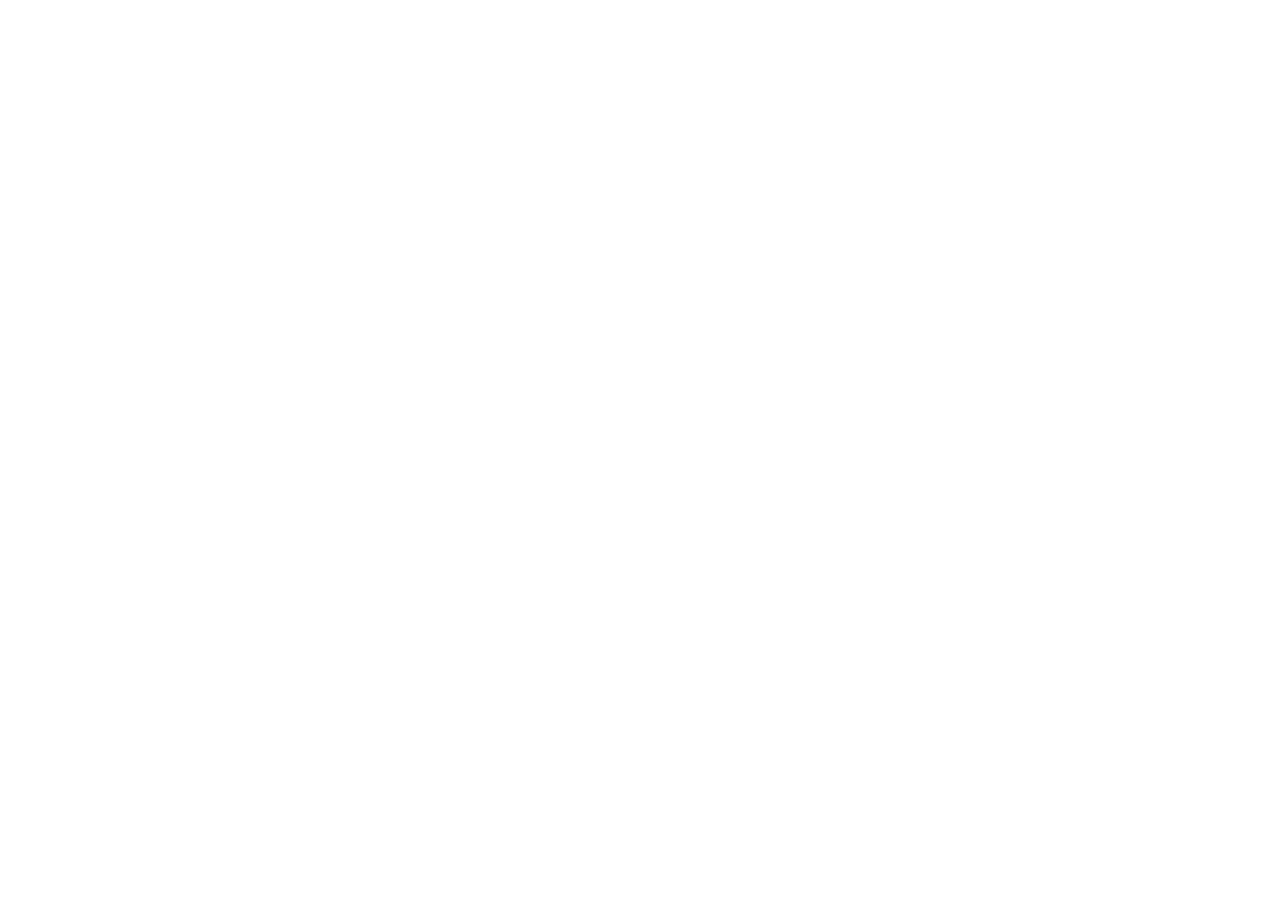
==== index.html @ 5504425e "Comienzo la practica con la estructura del index.html.js y signup" ====
<!DOCTYPE html>
<html lang="en">
<head>
    <meta charset="UTF-8">
    <meta name="viewport" content="width=device-width, initial-scale=1.0">
    <title>Lo miro y lo compro. WayPoP</title>

    <script type="module" src="./index.js"></script>
</head>
<body>
    
</body>
</html>
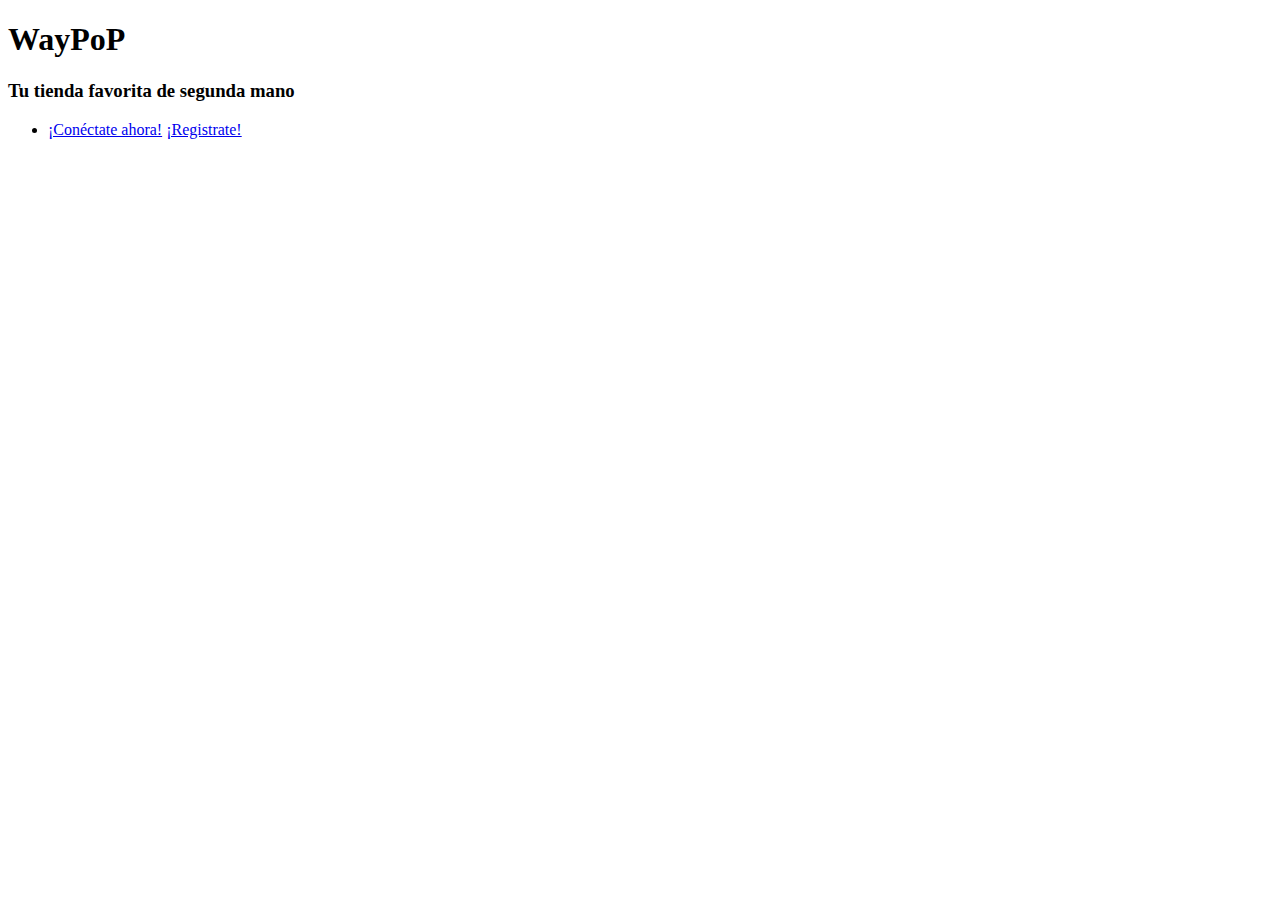
==== commit 5573cac3: "solucionado problema con token y añado session" ====
--- a/index.html
+++ b/index.html
@@ -3,11 +3,13 @@
 <head>
     <meta charset="UTF-8">
     <meta name="viewport" content="width=device-width, initial-scale=1.0">
-    <title>Lo miro y lo compro. WayPoP</title>
+    <title>WayPoP. Lo miro y lo compro.</title>
 
     <script type="module" src="./index.js"></script>
 </head>
 <body>
-    
+    <h1>WayPoP</h1>
+    <h3>Tu tienda favorita de segunda mano</h3>
+    <nav id="session"></nav>
 </body>
 </html>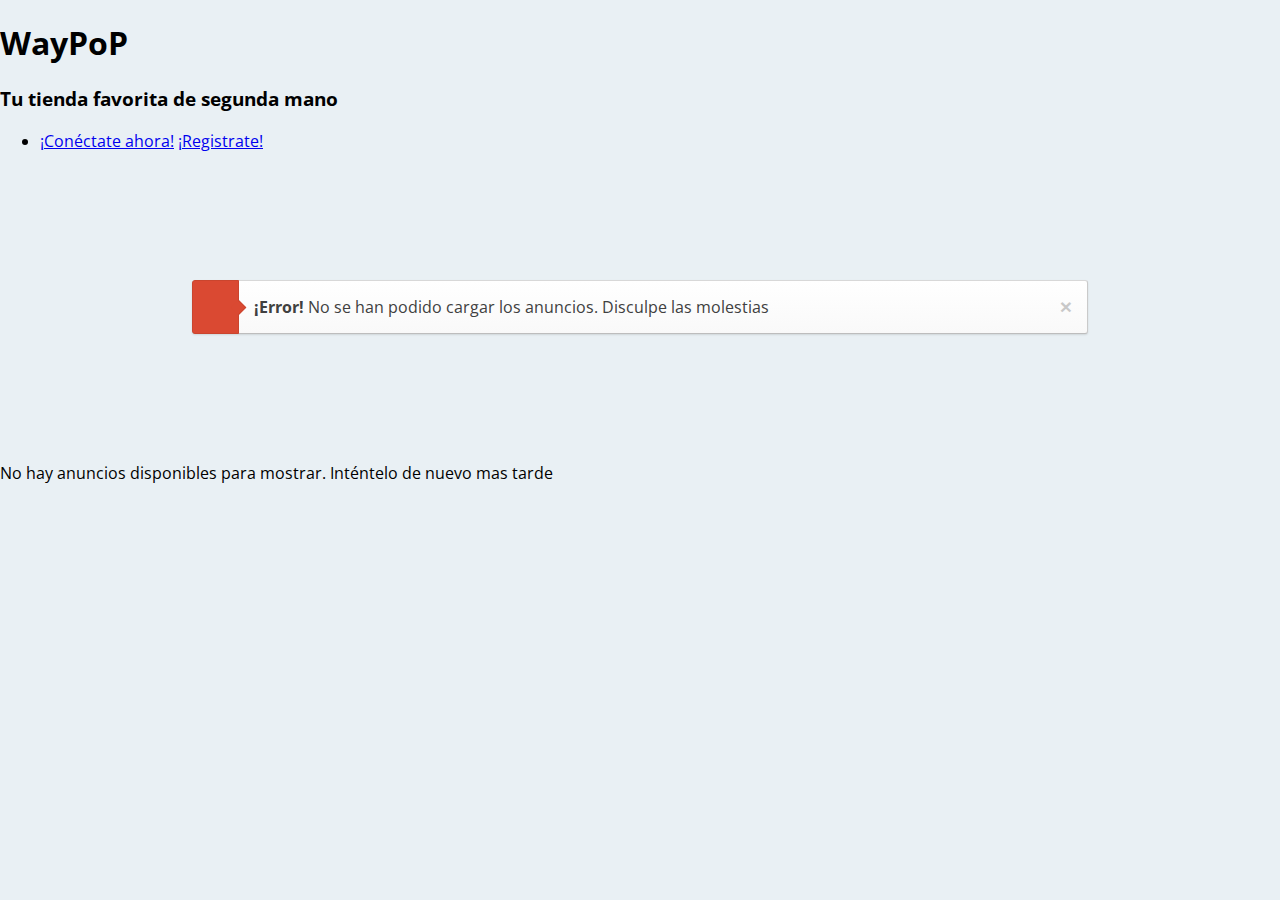
==== commit 3b864e79: "ad-list con notificaciones y loader" ====
--- a/index.html
+++ b/index.html
@@ -4,12 +4,16 @@
     <meta charset="UTF-8">
     <meta name="viewport" content="width=device-width, initial-scale=1.0">
     <title>WayPoP. Lo miro y lo compro.</title>
-
+    <link rel="stylesheet" href="./webModules/tools/notifications/style.css">
+    <link rel="stylesheet" href="./webModules/tools/loader/style.css">
     <script type="module" src="./index.js"></script>
 </head>
 <body>
     <h1>WayPoP</h1>
     <h3>Tu tienda favorita de segunda mano</h3>
     <nav id="session"></nav>
+    <section id="loader"></section>
+    <section id="notification"></section>
+    <section id="advertisement"></section>
 </body>
 </html>--- a/webModules/tools/notifications/style.css
+++ b/webModules/tools/notifications/style.css
@@ -0,0 +1,201 @@
+@import url(https://fonts.googleapis.com/css?family=Open+Sans:400,700);
+
+body {
+    font-family:'Open Sans',sans-serif;
+    line-height:normal;
+    background:#e9f0f4;
+    padding:0;
+    margin:0;   
+}
+
+.content {
+    padding:0;
+    margin:10% 15%;   
+}
+
+.close {
+    float: right;
+    font-size: 21px;
+    font-weight: bold;
+    line-height: 1;
+    color: #000;
+    text-shadow: 0 1px 0 #fff;
+    opacity: .2;
+}
+
+.close:hover,.close:focus {
+    color: #000;
+    text-decoration: none;
+    cursor: pointer;
+    opacity: .5;
+}
+
+button.close {
+    padding: 0;
+    cursor: pointer;
+    background: transparent;
+    border: 0;
+    -webkit-appearance: none;
+}
+
+.alert {
+    padding: 15px;
+    margin-bottom: 20px;
+    border: 1px solid transparent;
+    border-radius: 4px;
+}
+
+.alert h4 {
+    margin-top: 0;
+    color: inherit;
+}
+
+.alert .alert-link {
+    font-weight: bold;
+}
+
+.alert>p,.alert>ul {
+    margin-bottom: 0;
+}
+
+.alert>p+p {
+    margin-top: 5px;
+}
+
+.alert-dismissable {
+    padding-right: 35px;
+}
+
+.alert-dismissable .close {
+    position: relative;
+    top: -2px;
+    right: -21px;
+    color: inherit;
+}
+
+.alert-success {
+    background-color: #dff0d8;
+    border-color: #d6e9c6;
+    color: #3c763d;
+}
+
+.alert-success hr {
+    border-top-color: #c9e2b3;
+}
+
+.alert-success .alert-link {
+    color: #2b542c;
+}
+
+
+.alert-danger {
+    background-color: #f2dede;
+    border-color: #ebccd1;
+    color: #a94442;
+}
+
+.alert-danger hr {
+    border-top-color: #e4b9c0;
+}
+
+.alert-danger .alert-link {
+    color: #843534;
+}
+
+.alert {
+    border-radius: 0;
+    -webkit-border-radius: 0;
+    box-shadow: 0 1px 2px rgba(0,0,0,0.11);
+}
+
+.alert .sign {
+    font-size: 20px;
+    vertical-align: middle;
+    margin-right: 5px;
+    text-align: center;
+    width: 25px;
+    display: inline-block;
+}
+
+.alert-success {
+    background-color: #dbf6d3;
+    border-color: #aed4a5;
+    color: #569745;
+}
+
+
+.alert-danger {
+    background-color: #f2dede;
+    border-color: #e0b1b8;
+    color: #b94a48;
+}
+
+.alert-white {
+    background-image: linear-gradient(to bottom,#FFFFFF,#F9F9F9);
+    border-top-color: #d8d8d8;
+    border-bottom-color: #bdbdbd;
+    border-left-color: #cacaca;
+    border-right-color: #cacaca;
+    color: #404040;
+    padding-left: 61px;
+    position: relative;
+}
+
+.alert-white .icon {
+    text-align: center;
+    width: 45px;
+    height: 100%;
+    position: absolute;
+    top: -1px;
+    left: -1px;
+    border: 1px solid #bdbdbd;
+}
+
+.alert-white .icon:after {
+    -webkit-transform: rotate(45deg);
+    -moz-transform: rotate(45deg);
+    -ms-transform: rotate(45deg);
+    -o-transform: rotate(45deg);
+    -webkit-transform: rotate(45deg);
+    display: block;
+    content: '';
+    width: 10px;
+    height: 10px;
+    border: 1px solid #bdbdbd;
+    position: absolute;
+    border-left: 0;
+    border-bottom: 0;
+    top: 50%;
+    right: -6px;
+    margin-top: -5px;
+    background: #fff;
+}
+
+.alert-white.rounded {
+    border-radius: 3px;
+    -webkit-border-radius: 3px;
+}
+
+.alert-white.rounded .icon {
+    border-radius: 3px 0 0 3px;
+    -webkit-border-radius: 3px 0 0 3px;
+}
+
+.alert-white .icon i {
+    font-size: 20px;
+    color: #FFF;
+    left: 12px;
+    margin-top: -10px;
+    position: absolute;
+    top: 50%;
+}
+
+.alert-white.alert-danger .icon,.alert-white.alert-danger .icon:after {
+    border-color: #ca452e;
+    background: #da4932;
+}
+
+.alert-white.alert-success .icon,.alert-white.alert-success .icon:after {
+    border-color: #54a754;
+    background: #60c060;
+}--- a/webModules/tools/loader/style.css
+++ b/webModules/tools/loader/style.css
@@ -0,0 +1,41 @@
+.loader {
+    width: 48px;
+    height: 48px;
+    position: absolute;
+    top: 0;
+    left: 0;
+    display: flex;
+    align-items: center;
+    justify-content: center;
+  }
+
+  .loader::after,
+  .loader::before {
+    content: '';  
+    box-sizing: border-box;
+    width: 100px;
+    height: 100px;
+    border-radius: 50%;
+    border: 2px solid #dd0b0b;
+    position: absolute;
+    left: 0;
+    top: 0;
+    animation: animloader 2s linear infinite;
+    display: flex;
+    align-items: center;
+    justify-content: center;
+  }
+  .loader::after {
+    animation-delay: 1s;
+  }
+  
+  @keyframes animloader {
+    0% {
+      transform: scale(0);
+      opacity: 1;
+    }
+    100% {
+      transform: scale(1);
+      opacity: 0;
+    }
+  }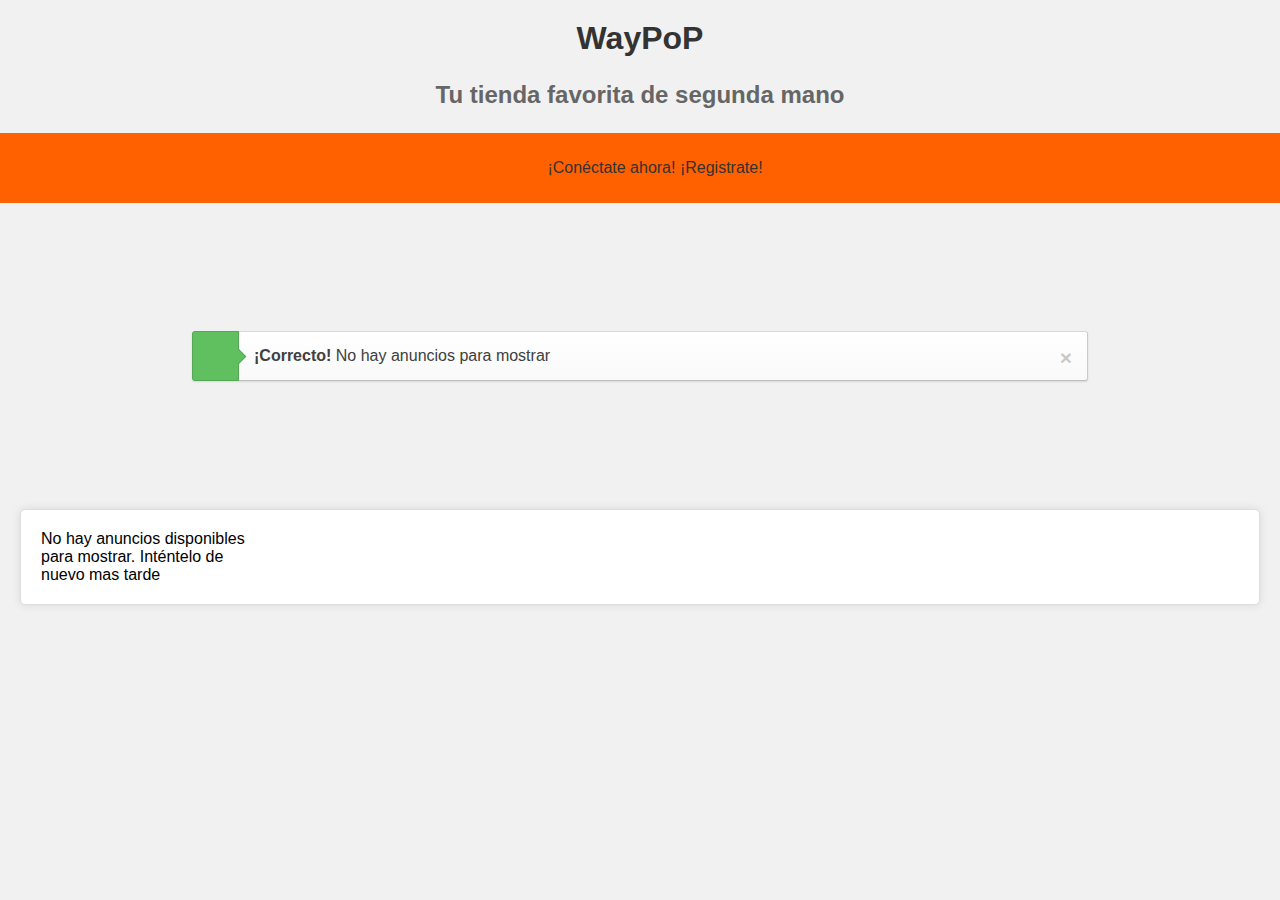
==== commit 1b5a5a56: "añado un poco de css basico" ====
--- a/index.html
+++ b/index.html
@@ -6,6 +6,7 @@
     <title>WayPoP. Lo miro y lo compro.</title>
     <link rel="stylesheet" href="./webModules/tools/notifications/style.css">
     <link rel="stylesheet" href="./webModules/tools/loader/style.css">
+    <link rel="stylesheet" href="./webModules/tools/css/index/style.css">
     <script type="module" src="./index.js"></script>
 </head>
 <body>
--- a/webModules/tools/loader/style.css
+++ b/webModules/tools/loader/style.css
@@ -1,41 +1,43 @@
 .loader {
-    width: 48px;
-    height: 48px;
-    position: absolute;
-    top: 0;
-    left: 0;
-    display: flex;
-    align-items: center;
-    justify-content: center;
+  width: 48px;
+  height: 48px;
+  position: fixed;
+  top: 50%;
+  left: 50%;
+  transform: translate(-50%, -50%); /* Centra vertical y horizontalmente */
+  display: flex;
+  align-items: center;
+  justify-content: center;
+}
+
+.loader::after,
+.loader::before {
+  content: '';
+  box-sizing: border-box;
+  width: 100px;
+  height: 100px;
+  border-radius: 50%;
+  border: 2px solid #dd0b0b;
+  position: absolute;
+  left: 0;
+  top: 0;
+  animation: animloader 2s linear infinite;
+  display: flex;
+  align-items: center;
+  justify-content: center;
+}
+
+.loader::after {
+  animation-delay: 1s;
+}
+
+@keyframes animloader {
+  0% {
+    transform: scale(0);
+    opacity: 1;
   }
-
-  .loader::after,
-  .loader::before {
-    content: '';  
-    box-sizing: border-box;
-    width: 100px;
-    height: 100px;
-    border-radius: 50%;
-    border: 2px solid #dd0b0b;
-    position: absolute;
-    left: 0;
-    top: 0;
-    animation: animloader 2s linear infinite;
-    display: flex;
-    align-items: center;
-    justify-content: center;
+  100% {
+    transform: scale(1);
+    opacity: 0;
   }
-  .loader::after {
-    animation-delay: 1s;
-  }
-  
-  @keyframes animloader {
-    0% {
-      transform: scale(0);
-      opacity: 1;
-    }
-    100% {
-      transform: scale(1);
-      opacity: 0;
-    }
-  }+}
--- a/webModules/tools/css/index/style.css
+++ b/webModules/tools/css/index/style.css
@@ -0,0 +1,100 @@
+/* Estilos generales */
+body {
+    font-family: Arial, sans-serif;
+    background-color: #f1f1f1;
+    margin: 0;
+    padding: 0;
+  }
+  
+  h1 {
+    font-size: 2em;
+    color: #333;
+    text-align: center;
+    margin-top: 20px;
+  }
+  
+  h3 {
+    font-size: 1.5em;
+    color: #666;
+    text-align: center;
+  }
+  
+  /* Barra de navegación */
+  nav {
+    background-color: #ff6000;
+    text-align: center;
+    padding: 10px;
+    list-style-type: none; /* Elimina los puntos de lista */
+    margin: 0; /* Elimina el espacio entre elementos de la lista */
+  }
+  
+  nav li {
+    display: inline; /* Muestra los elementos en línea en lugar de como una lista vertical */
+    margin-right: 10px; /* Agrega un espacio entre los elementos (ajusta según sea necesario) */
+  }
+  
+
+  li a {
+    text-decoration: none; /* Elimina el subrayado de los enlaces */
+    color: #333; /* Cambia el color del texto de los enlaces */
+  }
+  
+  li a:hover {
+    color: hsla(101, 100%, 50%, 0.952); /* Cambia el color del texto de los enlaces al pasar el mouse */
+  }
+
+  button {
+    background-color: #ff6000; /* Cambia el color de fondo del botón */
+    color: #333;
+    padding: 10px 20px; /* Ajusta el relleno del botón según sea necesario */
+    border: none; /* Elimina el borde del botón */
+    border-radius: 5px; /* Agrega esquinas redondeadas al botón */
+    cursor: pointer; /* Cambia el cursor al pasar el mouse sobre el botón */
+    font-size: 16px; /* Cambia el tamaño de fuente del botón */
+  }
+  
+  button:hover {
+    background-color: #ff00ea; /* Cambia el color de fondo del botón al pasar el mouse */
+    color: hsla(101, 100%, 50%, 0.952);
+  }
+  
+  button:focus {
+    outline: none; /* Elimina el contorno enfocado del botón */
+  }
+  
+
+  /* Contenedor de anuncios */
+  #advertisement {
+    background-color: #fff;
+    padding: 20px;
+    margin: 20px;
+    border: 1px solid #ddd;
+    border-radius: 5px;
+    box-shadow: 0 0 10px rgba(0, 0, 0, 0.1);
+    display: grid;
+    gap: 20px; /* Agrega un espacio entre las imágenes */
+  }
+  
+  /* Estilos para las imágenes */
+  img {
+    max-width: 100%;
+    height: auto;
+    display: block;
+    margin: 0 auto;
+    width: 100%; /* Asegura que las imágenes ocupen todo el ancho de su contenedor */
+  }
+  
+  /* Media query para dispositivos móviles */
+  @media (max-width: 768px) {
+    #advertisement {
+      grid-template-columns: 1fr; /* Muestra 1 columna en dispositivos móviles */
+    }
+  }
+  
+  /* Media query para pantallas más grandes (ordenadores) */
+  @media (min-width: 769px) {
+    #advertisement {
+      grid-template-columns: repeat(5, 1fr); /* Muestra cinco columnas en ordenadores */
+    }
+  }
+  